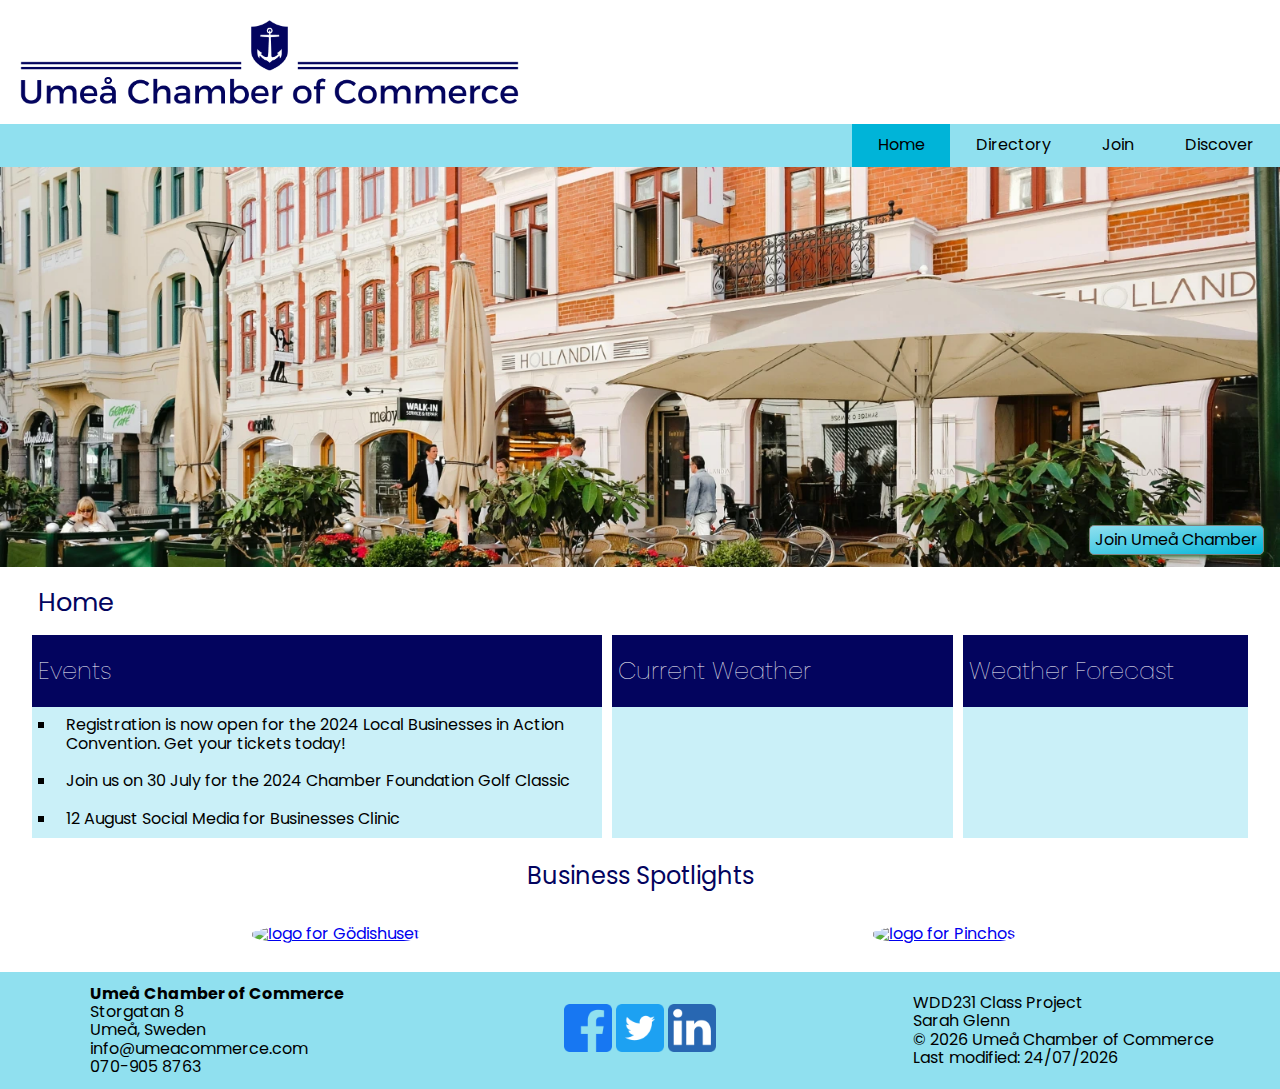
==== chamber/index.html @ 02710779 "layout shifts" ====
<!DOCTYPE html>
<html lang="en">

<head>
    <meta charset="UTF-8">
    <meta name="viewport" content="width=device-width, initial-scale=1.0">
    <title>Umeå Chamber of Commerce</title>
    <meta name="description" content="Bringing together local businesses.">
    <meta name="author" content="Sarah Glenn">
    <meta property="og:title" content="Umeå Chamber of Commerce">
    <meta property="og:type" content="website">
    <meta property="og:image" content="https://sarahaglenn.github.io/wdd231//chamber/images/umea1600x500.webp">
    <meta property="og:image:alt" content="Business fronts along a street">
    <meta property="og:url" content="https://www.sarahaglenn/github.io/wdd231/chamber">
    <meta property="og:description" content="Bringing together local business owners">
    <meta property="og:site_name" content="Umeå Chamber of Commerce">
    <meta name="twitter:card" content="summary">
    <meta name="twitter:site" content="Umeå Chamber of Commerce">
    <meta name="twitter:title" content="Umeå Chamber of Commerce">
    <meta name="twitter:description" content="Bringing together local business owners">
    <meta name="twitter:image" content="images/umea1600x500.webp">
    <meta name="twitter:image:alt" content="Business fronts along a street">
    <link rel="stylesheet" href="styles/normalize.css">
    <link rel="stylesheet" href="styles/small.css">
    <link rel="stylesheet" href="styles/larger.css">
    <link rel="preconnect" href="https://fonts.googleapis.com">
    <link rel="preconnect" href="https://fonts.gstatic.com" crossorigin>
    <link href="https://fonts.googleapis.com/css2?family=Poppins:wght@100;200;300;400;700&display=swap"
        rel="stylesheet">
    <script src="scripts/index.js" defer></script>
    <link rel="icon" href="images/anchor.ico">
</head>

<body>
    <header>
        <img src="images/ume-chamber-of-commerce-logo-zip-file/png/logo-no-background.png"
            alt="Logo for Umeå Chamber of Commerce" width="300" >
    </header>
    <nav id="animate">
        <button id="hamButton" aria-label="Menu Button"></button>
        <ul class="menuLinks">
            <li class="active"><a href="#" title="home">Home</a></li>
            <li><a href="directory.html" title="directory">Directory</a></li>
            <li><a href="#" title="join">Join</a></li>
            <li><a href="#" title="discover">Discover</a></li>
        </ul>
    </nav>
    <div class="hero">
        <picture>
            <source media="(max-width:38rem)" srcset="images/umea615x180.webp 615w">
            <img src="images/umea1600x500.webp" alt="Street of business fronts" width="1600" height="500">
        </picture>
        <button>Join Umeå Chamber</button>
    </div>
    <main>
        <h1>Home</h1>
        <div class="info">
            <section class="events">
                <h2>Events</h2>
                <ul id="events">
                    <li>Registration is now open for the 2024 Local Businesses in Action Convention. Get your tickets today!</li>
                    <li>Join us on 30 July for the 2024 Chamber Foundation Golf Classic</li>
                    <li>12 August Social Media for Businesses Clinic</li>
                </ul>
            </section>
            <section class="weather">
                <h2>Current Weather</h2>
                <div class="weatherInfo">
                    <div class="weatherStats">
                    </div>
                </div>
            </section>
            <section class="forecast">
                <h2>Weather Forecast</h2>
            </section>
        </div>
        <h2 class="spotlight">Business Spotlights</h2>
        <div id="spotlight">
        </div>
    </main>
    <footer>
        <section class="contact">
            <h4>Umeå Chamber of Commerce</h4>
            <p>Storgatan 8</p>
            <p>Umeå, Sweden</p>
            <p>info@umeacommerce.com</p>
            <p>070-905 8763</p>
        </section>
        <div id="social">
            <a href="#"><img src="images/facebook-icon.png" alt="Facebook icon" width="48" height="48"></a>
            <a href="#"><img src="images/twitter-icon.png" alt="Twitter icon" width="48" height="48"></a>
            <a href="#"><img src="images/linkedin-icon.png" alt="LinkedIn icon" width="48" height="48"></a>
        </div>
        <div class="wdd231">
            <p>WDD231 Class Project</p>
            <p>Sarah Glenn</p>
            <p>© <span id="currentyear"></span> Umeå Chamber of Commerce</p>
            <p id="lastModified"></p>
        </div>
    </footer>
</body>

</html>
---- chamber/styles/small.css ----
:root {
    --dark-color: #03045E;
    --medium-color: #0077B6;
    --lighter-color: #00B4D8;
    --light-color: #90E0EF;
    --lightest-color: #CAF0F8;
}
* {
    margin: 0;
    padding: 0;
    box-sizing: border-box;
    font-family: "Poppins", Arial, Helvetica, sans-serif;
}
main {
    margin: 0 auto;
    max-width: 95%;
}

/* Header */
header {
    margin: 1rem;
    overflow: hidden;
}
header img {
    float: left;
    margin: .25rem;
    width: 60%;
}


/* NAVIGATION BAR */
nav {
    background-color: var(--light-color);
}

#hamButton::before {
    content: "\2630"
}

#hamButton {
    font-size: 2rem;
    background: none;
    border: none;
    cursor: pointer;
    width: 44px;
    position: absolute;
    text-align: left;
    padding: .25rem 1vw;
    top: 0;
    right: 2vw;
}

ul.menuLinks li a {
    display: block;
    padding: .75rem 2vw;
    color: black;
    text-decoration: none;
}

li.active a {
    background-color: var(--lighter-color);
}

ul.menuLinks {
    padding: 0;
    margin: 0;
    list-style-type: none;

}
#hamButton.open::before {
    content: "x";
}

nav {
    display: grid;
    grid-template-rows: 0fr;
    transition: grid-template-rows 0.5s ease-out;
}

nav ul {
    overflow: hidden;
}
nav.open {
    grid-template-rows: 1fr;
}
/* Hero Banner */
.hero {
    position: relative;
}
.hero img {
    width: 100%;
    height: auto;
    margin: auto;
}
.hero button {
    position: absolute;
    right: 1em;
    bottom: 1em;
    padding: .3em;
    /* background-image: linear-gradient(to top left, rgb(255, 47, 0), rgb(255, 200, 0)); */
    background-image: linear-gradient(to bottom right, var(--light-color), var(--lighter-color));
    border: 1px solid gray;
    border-radius: 5px;
    box-shadow: 1px 1px 5px rgb(11, 82, 11);
}
h1 {
    color: var(--dark-color);
    font-weight: 400;
    margin-left: .25em;
    font-size: 1.6em;
}
/* EVENTS AND WEATHER SECTIONS */
.events,
.weather,
.forecast {
    background-color: var(--lightest-color);
    min-height: 100px;
}
ul {
    margin-left: 1.5em;
    list-style-type:square;
}
#events li {
    padding: .6em;
}
div.weatherInfo {
    /* display:flex;
    place-content: start; */
    padding: .5em;
    text-align: center;
}
#temp {
    font-size: 1.2em;
}
.weatherInfo img {
    margin: auto;
    background-color: #03055e69;
    border-radius: 5px;
}

div.weatherStats p {
    padding: .4em;
}
#desc {
    text-transform: capitalize;
}

section h2 {
    text-align: center;
    background-color: var(--dark-color);
    color: white;
    font-weight: 100;
    padding: .25em;
}
.forecast p {
    max-width: 100%;
    padding: .4em;
    margin-left: .25em;
}
hr {
    margin-top: 2em;
    border: 1px solid var(--dark-color);
}

/* BUSINESS CARDS */
.spotlight {
    text-align: center;
    margin: 1em;
    color: var(--dark-color);
    font-weight: 400;
 }
 #spotlight a {
    margin: .75em auto;
    text-align: center;
    display: block;
 }
 #spotlight img {
    border-radius: 45%;
 }
 #spotlight img:hover {
    box-shadow: rgba(42, 34, 88, 0.208) 20px 48px 100px 20px;
 }
.menu button {
    margin: .5em;
    font-size: 2em;
    padding: .1em;
    min-width: 50px;
}

#cards section {
    border-radius: 3px;
    margin: .75em auto;
    text-align: center;
    background-color: white;
    box-shadow: 2px 3px 5px 5px gray;
    min-width: 260px;
    max-width: 300px;
    padding: .5em;
}
#cards img {
    height: 120px;
    width: auto;
}

#cards a {
    color: var(--dark-color);
}

#cards.list {
    display: flex;
    flex-direction: column;
    margin-bottom: 1rem;
}
#cards.list section {
    display: grid;
    grid-template-columns: 1fr 1fr 1fr 1.5fr;
    margin: 0;
    padding: .25rem 0;
    box-shadow: none;
    border: none;
    margin: .5em auto;
    min-width: 100%;
    align-items: center;
}

#cards.list section > * {
    margin: 0 1rem;
}
#cards.list section img {
    display: none;
}
#cards.list section h3 {
    font-size: 1rem;
}
#cards.list section:nth-child(even) {
    background-color: #03055e1d;
}

/* FOOTER */

footer {
    margin-top: 1em;
    background-color: var(--light-color);
    padding: .3em;
}
.contact {
    margin: .5em;
}
#social {
    text-align: center;
}
#social img {
    display: inline-block;
}

/* DIRECTORY PAGE */
.directory {
    text-align: center;
    color: var(--dark-color);
}
---- chamber/styles/larger.css ----
@media only screen and (min-width: 38rem) {
    #hamButton {
        display: none;
    }
    nav {
        grid-template-rows: 1fr;
    }
    ul.menuLinks, ul.menuLinks.open {
        display: flex;
        justify-content: flex-end;
    }

    ul.menuLinks a:hover {
        background-color: var(--lightest-color);
    }
    header img {
        width: 50%;
    }
    section h2 {
        display: flex;
        min-height: 3em;
        align-items: center;
    }
    .info {
        display: grid;
        grid-template-columns: 2fr 1.2fr 1fr;
        column-gap: 10px;
    }
    #cards, #spotlight {
        display: grid;
        grid-template-columns: repeat(auto-fit, minmax(300px, 1fr));
    }
    footer {
        display: grid;
        grid-template-columns: 1fr 1fr 1fr;
        place-items: center;
    }
}
@media only screen and (min-width: 57rem) {
    header img {
        width: 40%;
    }
}
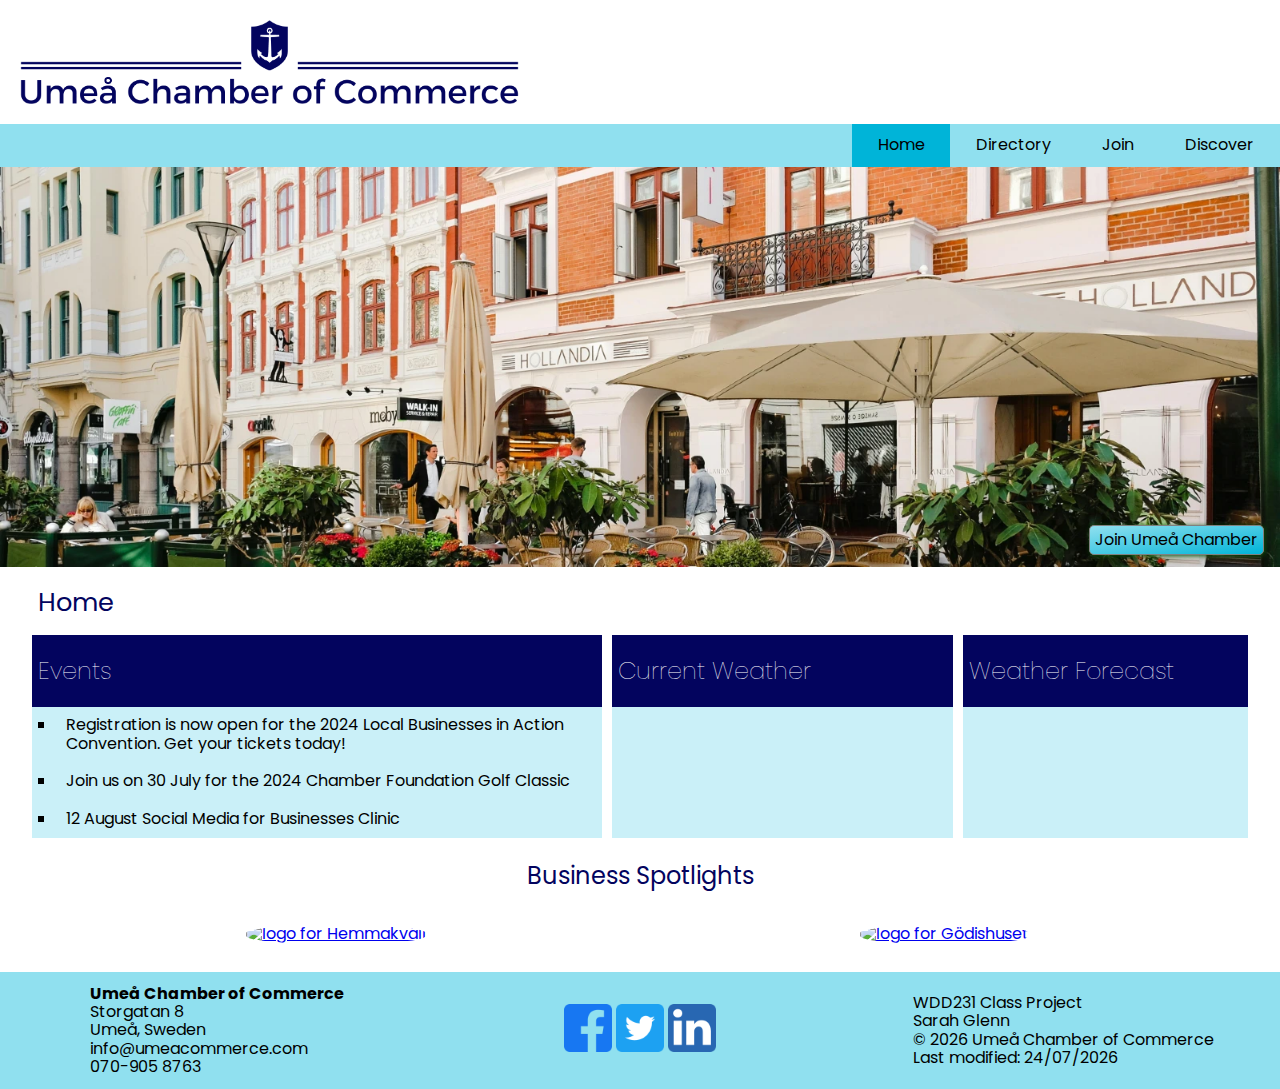
==== commit ecfbe8cd: "info modals on join page" ====
--- a/chamber/index.html
+++ b/chamber/index.html
@@ -87,9 +87,9 @@
             <p>070-905 8763</p>
         </section>
         <div id="social">
-            <a href="#"><img src="images/facebook-icon.png" alt="Facebook icon" width="48" height="48"></a>
-            <a href="#"><img src="images/twitter-icon.png" alt="Twitter icon" width="48" height="48"></a>
-            <a href="#"><img src="images/linkedin-icon.png" alt="LinkedIn icon" width="48" height="48"></a>
+            <a href="https://facebook.com"><img src="images/facebook-icon.png" alt="Facebook icon" width="48" height="48"></a>
+            <a href="https://twitter.com"><img src="images/twitter-icon.png" alt="Twitter icon" width="48" height="48"></a>
+            <a href="https://linkedin.com"><img src="images/linkedin-icon.png" alt="LinkedIn icon" width="48" height="48"></a>
         </div>
         <div class="wdd231">
             <p>WDD231 Class Project</p>
--- a/chamber/styles/small.css
+++ b/chamber/styles/small.css
@@ -60,7 +60,9 @@
 li.active a {
     background-color: var(--lighter-color);
 }
-
+ul.menuLinks a:hover {
+    background-color: var(--lightest-color);
+}
 ul.menuLinks {
     padding: 0;
     margin: 0;
@@ -243,7 +245,7 @@
     background-color: var(--light-color);
     padding: .3em;
 }
-.contact {
+.contact, .wdd231 {
     margin: .5em;
 }
 #social {
@@ -257,4 +259,69 @@
 .directory {
     text-align: center;
     color: var(--dark-color);
+}
+
+/* JOIN PAGE  */
+form {
+    min-height: 20rem;
+    margin: 1rem;
+}
+fieldset {
+    margin-top: 1rem;
+    max-width: 50rem;
+}
+
+label {
+    display: block;
+    padding-top: .4rem;
+}
+h3 {
+    margin: 1.5rem 0 .2rem 0;
+    font-weight: 400;
+    color: var(--medium-color)
+}
+input[type=text],
+input[type=tel],
+input[type=email]
+{
+    display: block;
+    margin: .1rem 0 1rem 0;
+    padding: .3rem;
+    border: 1px solid #999;
+    border-radius: 3px;
+    border-left-width: 5px;
+    width: 250px;
+    color: var(--dark-color)
+
+}
+textarea {
+    display: block;
+}
+.businessDesc {
+    margin-top: 1rem;
+}
+input:required {
+    border-left-color: red;
+}
+input:required:valid {
+    border-left-color: green;
+}
+input:focus {
+    border-left-color:black;
+}
+input[type=submit] {
+    font-size: 1.2rem;
+    border: none;
+    border-radius: 10px;
+    text-align: center;
+    color: white;
+    background: linear-gradient(var(--medium-color), var(--lighter-color));
+    /* background-color: var(--light-color); */
+    box-shadow: 0 0 8px var(--dark-color);
+    padding: .8rem 1.5rem;
+    margin: 2rem auto;
+
+}
+input[type=submit]:hover {
+    cursor: pointer;
 }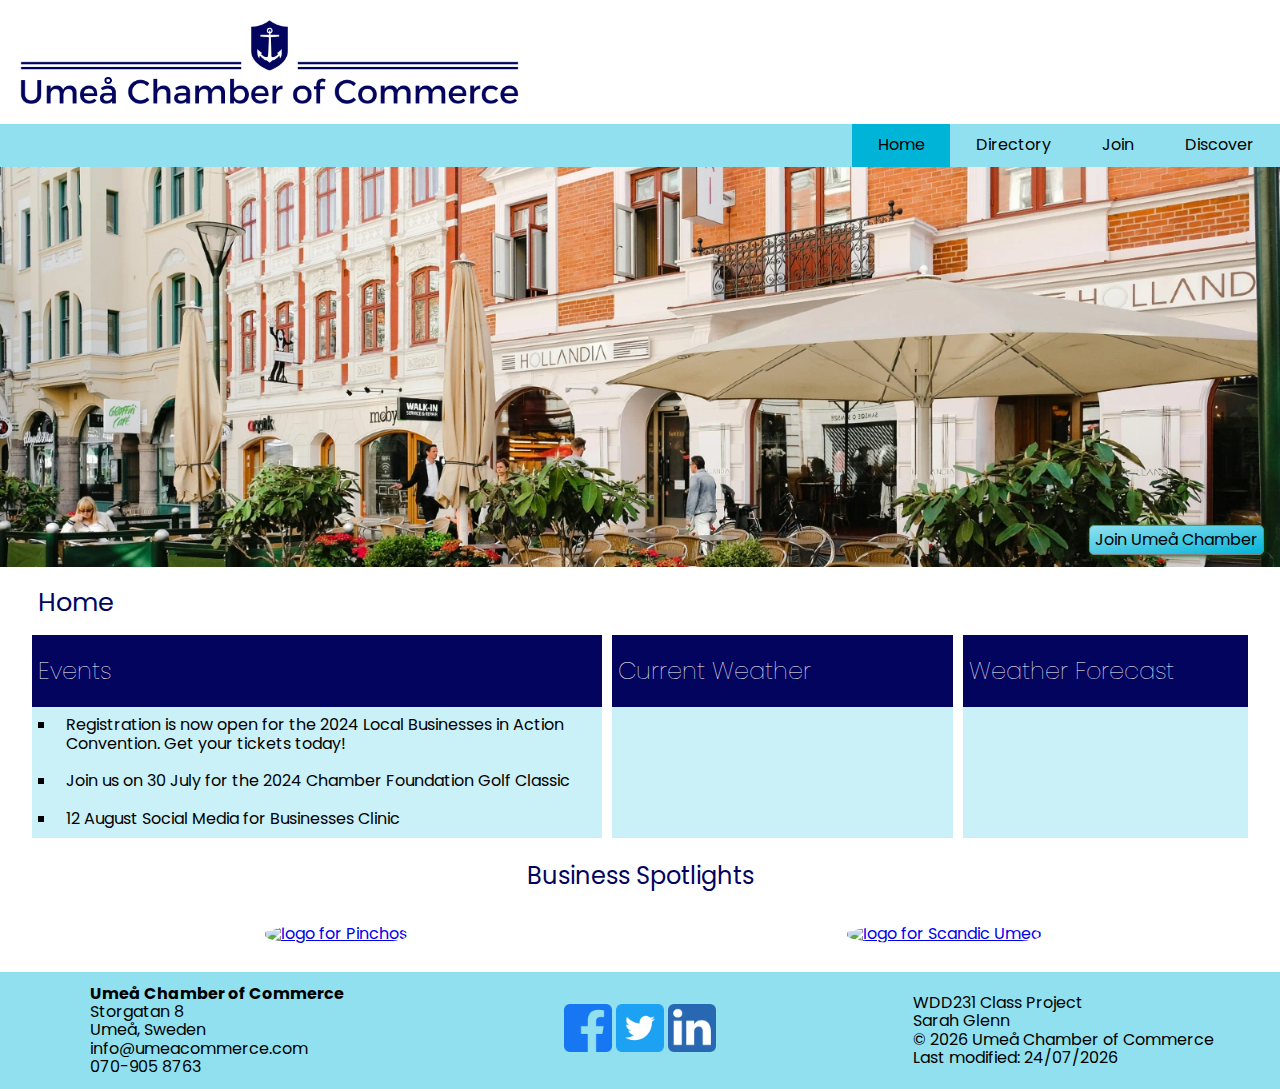
==== commit ed217c12: "hero button event listener" ====
--- a/chamber/index.html
+++ b/chamber/index.html
@@ -41,13 +41,13 @@
         <ul class="menuLinks">
             <li class="active"><a href="#" title="home">Home</a></li>
             <li><a href="directory.html" title="directory">Directory</a></li>
-            <li><a href="#" title="join">Join</a></li>
+            <li><a href="join.html" title="join">Join</a></li>
             <li><a href="#" title="discover">Discover</a></li>
         </ul>
     </nav>
     <div class="hero">
         <picture>
-            <source media="(max-width:38rem)" srcset="images/umea615x180.webp 615w">
+            <source media="(max-width:38rem)" srcset="images/umea615x180.webp 615w" sizes="100vw">
             <img src="images/umea1600x500.webp" alt="Street of business fronts" width="1600" height="500">
         </picture>
         <button>Join Umeå Chamber</button>
--- a/chamber/styles/small.css
+++ b/chamber/styles/small.css
@@ -25,6 +25,7 @@
     float: left;
     margin: .25rem;
     width: 60%;
+    min-width: 150px;
 }
 
 
@@ -104,6 +105,9 @@
     border: 1px solid gray;
     border-radius: 5px;
     box-shadow: 1px 1px 5px rgb(11, 82, 11);
+}
+.hero button:hover {
+    cursor: pointer;
 }
 h1 {
     color: var(--dark-color);
@@ -294,6 +298,7 @@
     color: var(--dark-color)
 
 }
+
 textarea {
     display: block;
 }
@@ -324,4 +329,76 @@
 }
 input[type=submit]:hover {
     cursor: pointer;
+}
+#animation {
+    animation-duration: 2s;
+    animation-name: shrink;
+}
+@keyframes shrink {
+    from {
+        transform: translate(50vw) scale(2);
+    }
+    to {
+        transform: scale(1);
+    }
+}
+
+/* MODAL BOXES */
+
+dialog {
+    border: 1px solid #13141443;
+    border-radius: 5px;
+    background-color: white;
+    margin: auto;
+    box-shadow: 0 0 10px;
+}
+
+dialog div {
+    display: grid;
+    grid-template-columns: auto 44px;
+    background-color: var(--lightest-color);
+    border-bottom: 1px solid gray;
+}
+dialog h3 {
+    background-color: var(--lightest-color);
+    border: none;
+    font-size: 1.2rem;
+    padding: .5rem;
+    text-align: center;
+    margin: 0;
+    margin-bottom: .4rem;
+    max-width: none;
+    color: var(--dark-color);
+}
+dialog ul {
+    list-style-type: none;
+    margin: 0 0 0 .5rem;
+}
+dialog li {
+    padding: .3rem .3rem .3rem 0;
+}
+dialog li::before {
+    content: "✅ ";
+}
+dialog p {
+    padding: .5rem .1rem .5rem .3rem;
+}
+
+::backdrop {
+    background-color: rgba(162, 162, 162, 0.695);
+}
+.closeButton {
+    border: 1px solid darkgray;
+    border-radius: 3px;
+    padding: .3rem;
+    cursor: pointer;
+}
+
+/* THANKS PAGE */
+
+#thanks {
+    text-align: center;
+    margin: 1rem auto;
+    max-width: 500rem;
+    padding: 1rem;
 }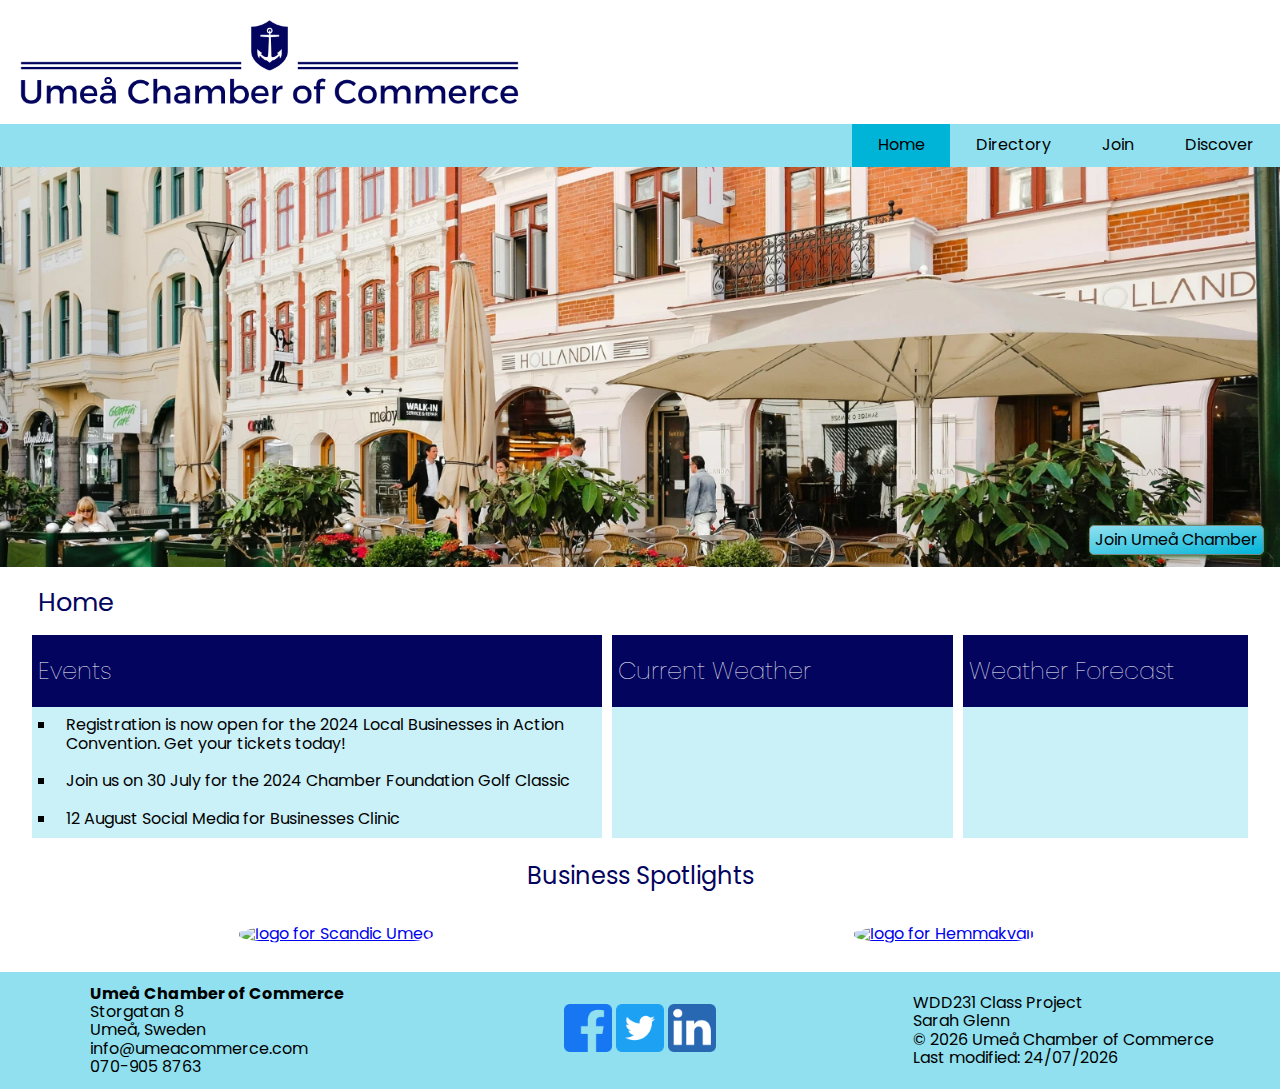
==== commit 3f208235: "update favicon location and references" ====
--- a/chamber/index.html
+++ b/chamber/index.html
@@ -28,7 +28,7 @@
     <link href="https://fonts.googleapis.com/css2?family=Poppins:wght@100;200;300;400;700&display=swap"
         rel="stylesheet">
     <script src="scripts/index.js" defer></script>
-    <link rel="icon" href="images/anchor.ico">
+    <link rel="icon" href="anchor.ico">
 </head>
 
 <body>
--- a/chamber/styles/small.css
+++ b/chamber/styles/small.css
@@ -268,21 +268,22 @@
 /* JOIN PAGE  */
 form {
     min-height: 20rem;
-    margin: 1rem;
-}
-fieldset {
+    margin: 1rem auto;
+}
+form fieldset {
     margin-top: 1rem;
     max-width: 50rem;
+    min-width: 300px;
 }
 
 label {
     display: block;
     padding-top: .4rem;
 }
-h3 {
+form h3 {
     margin: 1.5rem 0 .2rem 0;
     font-weight: 400;
-    color: var(--medium-color)
+    color: var(--dark-color);
 }
 input[type=text],
 input[type=tel],
@@ -315,16 +316,16 @@
     border-left-color:black;
 }
 input[type=submit] {
-    font-size: 1.2rem;
+    font-size: 1rem;
     border: none;
     border-radius: 10px;
     text-align: center;
     color: white;
     background: linear-gradient(var(--medium-color), var(--lighter-color));
-    /* background-color: var(--light-color); */
     box-shadow: 0 0 8px var(--dark-color);
     padding: .8rem 1.5rem;
-    margin: 2rem auto;
+    margin: 2rem;
+    max-width: 300px;
 
 }
 input[type=submit]:hover {
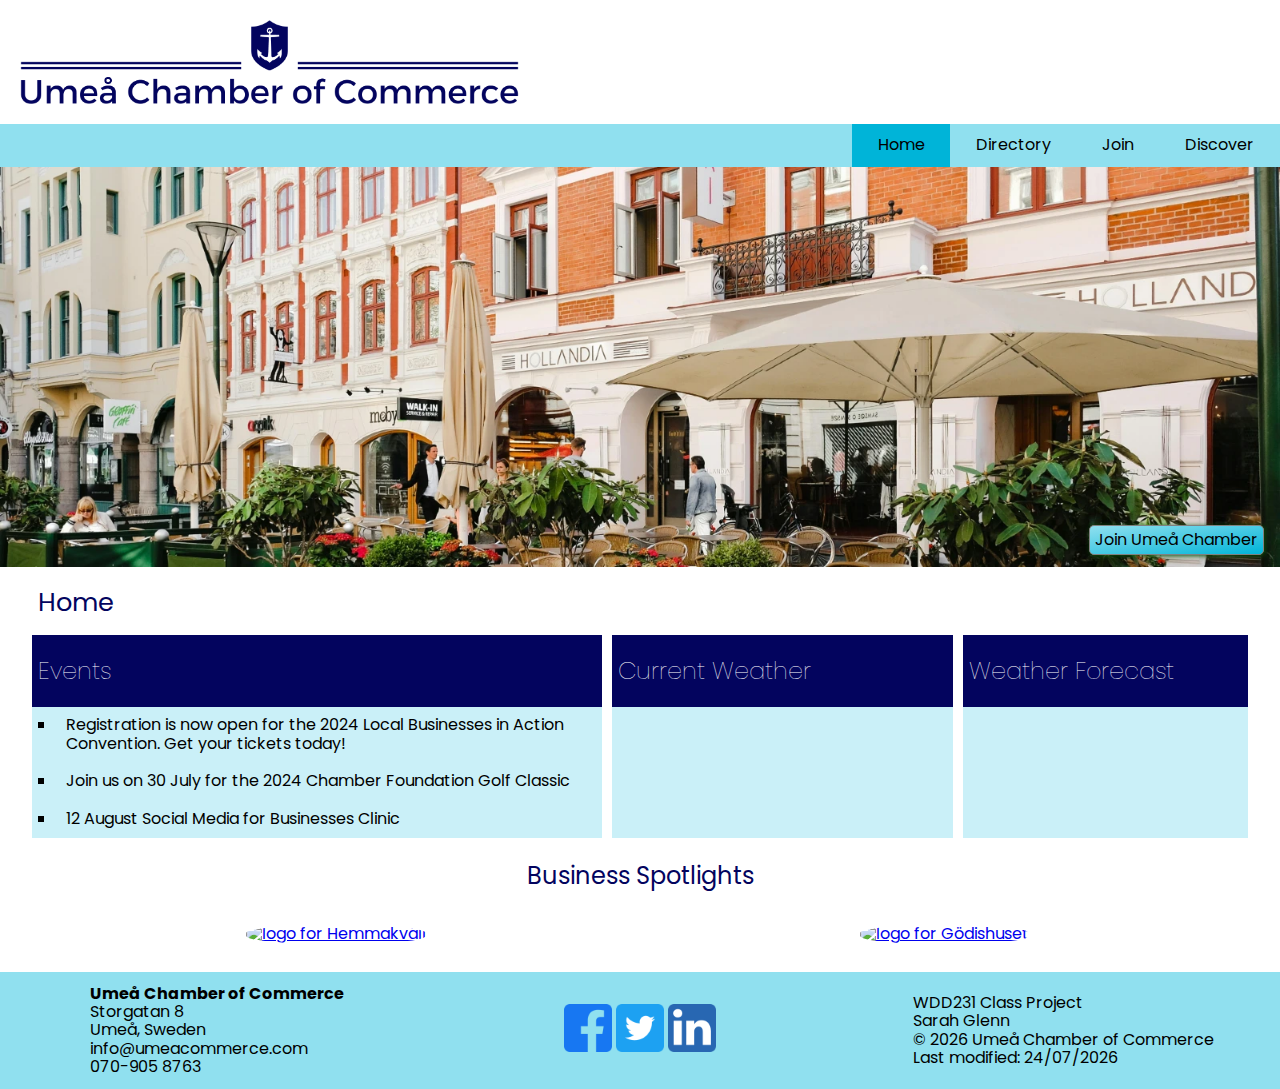
==== commit 3cec052c: "add discover.html links" ====
--- a/chamber/index.html
+++ b/chamber/index.html
@@ -42,7 +42,7 @@
             <li class="active"><a href="#" title="home">Home</a></li>
             <li><a href="directory.html" title="directory">Directory</a></li>
             <li><a href="join.html" title="join">Join</a></li>
-            <li><a href="#" title="discover">Discover</a></li>
+            <li><a href="discover.html" title="discover">Discover</a></li>
         </ul>
     </nav>
     <div class="hero">
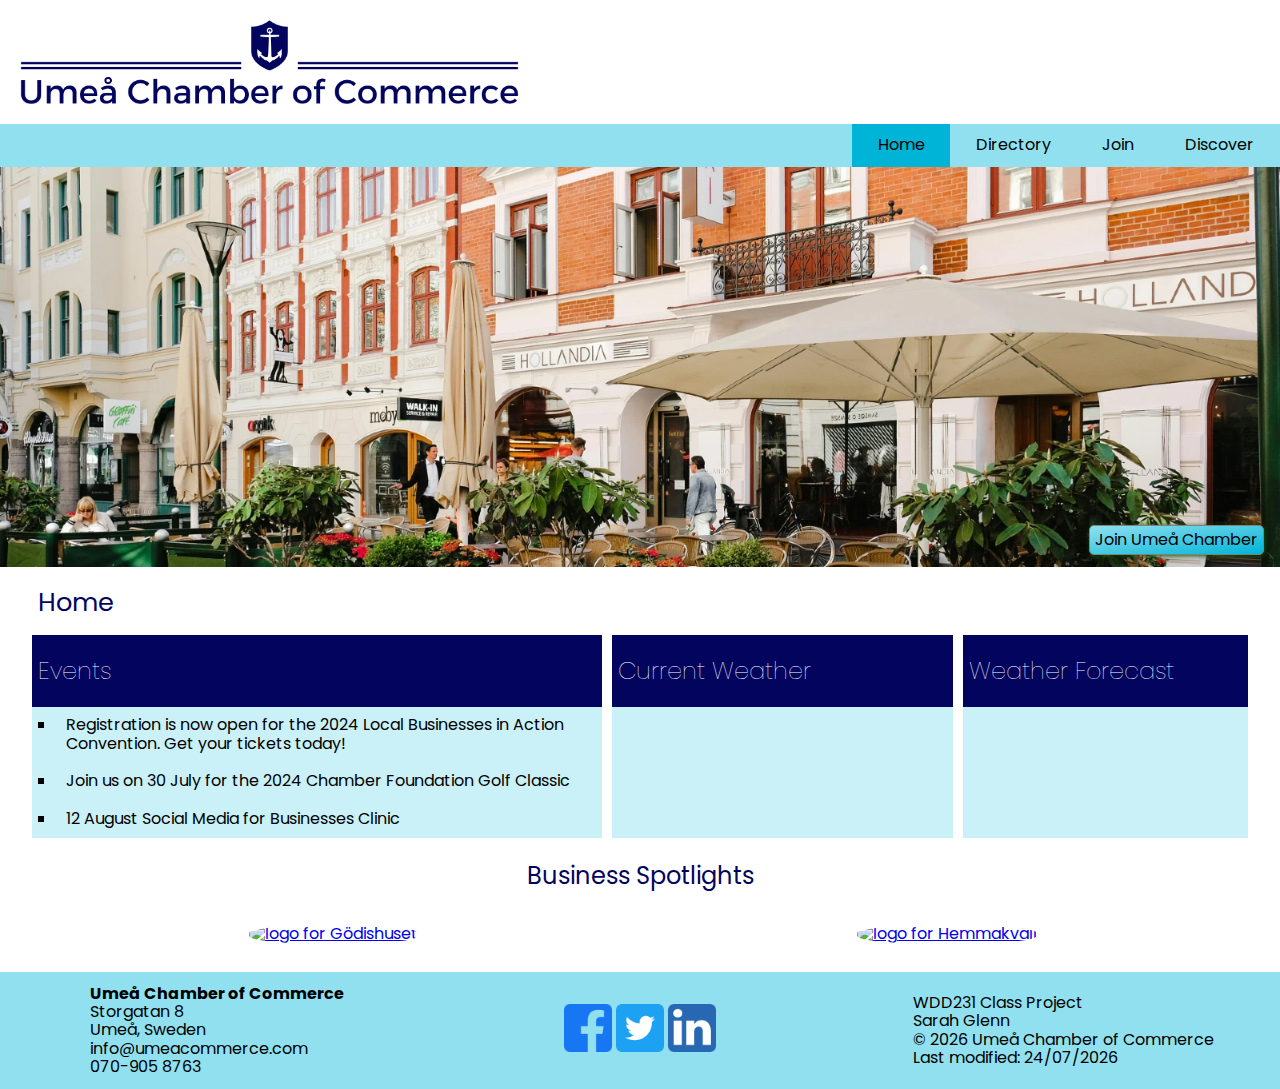
==== commit 54ee5137: "update logo reference" ====
--- a/chamber/index.html
+++ b/chamber/index.html
@@ -33,7 +33,7 @@
 
 <body>
     <header>
-        <img src="images/ume-chamber-of-commerce-logo-zip-file/png/logo-no-background.png"
+        <img src="images/logo-no-background.png"
             alt="Logo for Umeå Chamber of Commerce" width="300" >
     </header>
     <nav id="animate">
--- a/chamber/styles/small.css
+++ b/chamber/styles/small.css
@@ -1,6 +1,6 @@
 :root {
     --dark-color: #03045E;
-    --medium-color: #0077B6;
+    --medium-color: #016fab;
     --lighter-color: #00B4D8;
     --light-color: #90E0EF;
     --lightest-color: #CAF0F8;
@@ -100,7 +100,6 @@
     right: 1em;
     bottom: 1em;
     padding: .3em;
-    /* background-image: linear-gradient(to top left, rgb(255, 47, 0), rgb(255, 200, 0)); */
     background-image: linear-gradient(to bottom right, var(--light-color), var(--lighter-color));
     border: 1px solid gray;
     border-radius: 5px;
@@ -130,8 +129,6 @@
     padding: .6em;
 }
 div.weatherInfo {
-    /* display:flex;
-    place-content: start; */
     padding: .5em;
     text-align: center;
 }
@@ -199,8 +196,7 @@
     text-align: center;
     background-color: white;
     box-shadow: 2px 3px 5px 5px gray;
-    min-width: 260px;
-    max-width: 300px;
+    width: 300px;
     padding: .5em;
 }
 #cards img {
@@ -297,7 +293,6 @@
     border-left-width: 5px;
     width: 250px;
     color: var(--dark-color)
-
 }
 
 textarea {
@@ -402,4 +397,60 @@
     margin: 1rem auto;
     max-width: 500rem;
     padding: 1rem;
-}+}
+
+/* DISCOVER PAGE */
+
+.facts, .attractions, iframe {
+    border: 1px solid gray;
+    border-radius: 5px;
+    margin: 1.5rem auto;
+    display: block;
+    min-width: 300px;
+}
+iframe {
+    width: 80%;
+}
+.sidebar div {
+    background-color: #caf0f860;
+}
+.facts p, 
+.attractions p {
+    padding: 1rem;
+}
+.facts h3,
+.attractions h3,
+#visits p {
+    text-align: center;
+    padding: .7rem;
+}
+#visits p {
+    background-color: white;
+    padding: 2rem;
+    font-size: 1.2rem;
+    color: var(--dark-color);
+    text-shadow: 1px 1px 3px var(--light-color);
+    font-weight: 400;
+}
+.images figure, 
+.attractions figure {
+    text-align: center;
+    margin: 1rem 0;
+}
+
+.images figcaption {
+    padding: .4rem;
+}
+.attractions figcaption {
+    font-size: .8rem;
+}
+
+.images img {
+    max-width: 85%;
+    height: auto;
+    border-radius: 3px;
+    box-shadow: 3px 3px 5px rgba(43, 43, 43, 0.446);
+}
+.images figcaption {
+    background: rgba(255, 255, 255, 0.56);
+   }
--- a/chamber/styles/larger.css
+++ b/chamber/styles/larger.css
@@ -29,6 +29,7 @@
     #cards, #spotlight {
         display: grid;
         grid-template-columns: repeat(auto-fit, minmax(300px, 1fr));
+        grid-gap: 10px;
     }
     footer {
         display: grid;
@@ -36,6 +37,31 @@
         place-items: center;
     }
 }
+@media only screen and (min-width: 740px) {
+    #discover {
+        display: grid;
+        grid-template-columns: 1fr 1fr;
+        place-items: center;
+    }
+    .sidebar {
+        margin-top: 1rem;
+        align-self: start;
+    }
+    .facts, .attractions, iframe {
+        margin: 0 auto 3.5rem auto;
+    }
+    .facts p, 
+    .attractions p {
+        padding: 1.5rem 2rem;
+    }
+    .images img {
+        max-width: 100%;
+    }
+    .images img:hover {
+        opacity: .5;
+    }
+}
+
 @media only screen and (min-width: 57rem) {
     header img {
         width: 40%;
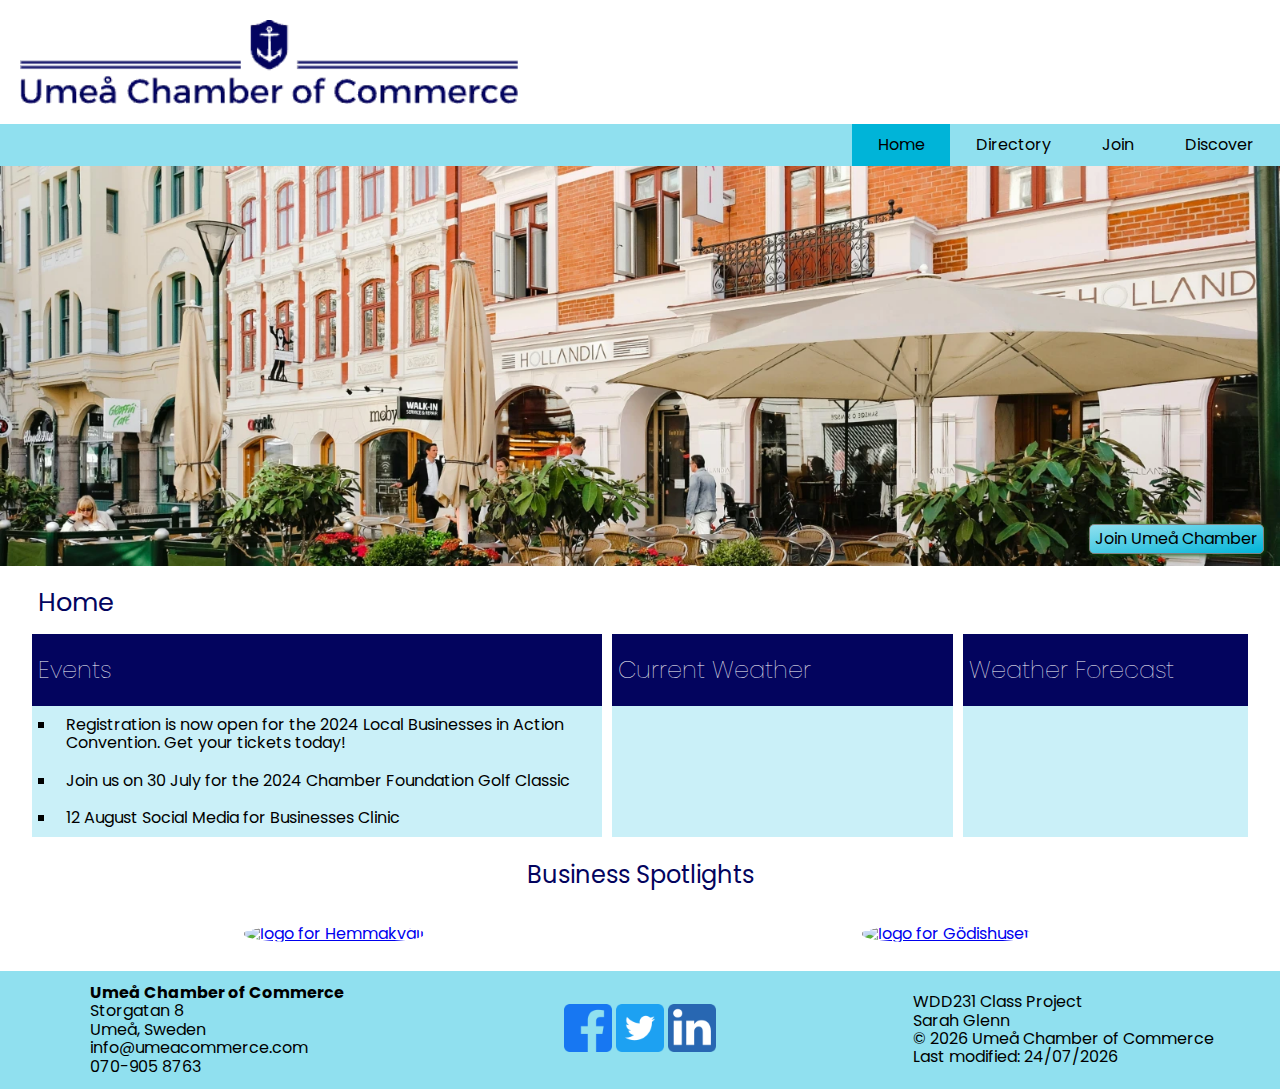
==== commit 58d1cc83: "optimize logo" ====
--- a/chamber/index.html
+++ b/chamber/index.html
@@ -33,7 +33,7 @@
 
 <body>
     <header>
-        <img src="images/logo-no-background.png"
+        <img src="images/umea-logo400x67.webp"
             alt="Logo for Umeå Chamber of Commerce" width="300" >
     </header>
     <nav id="animate">
